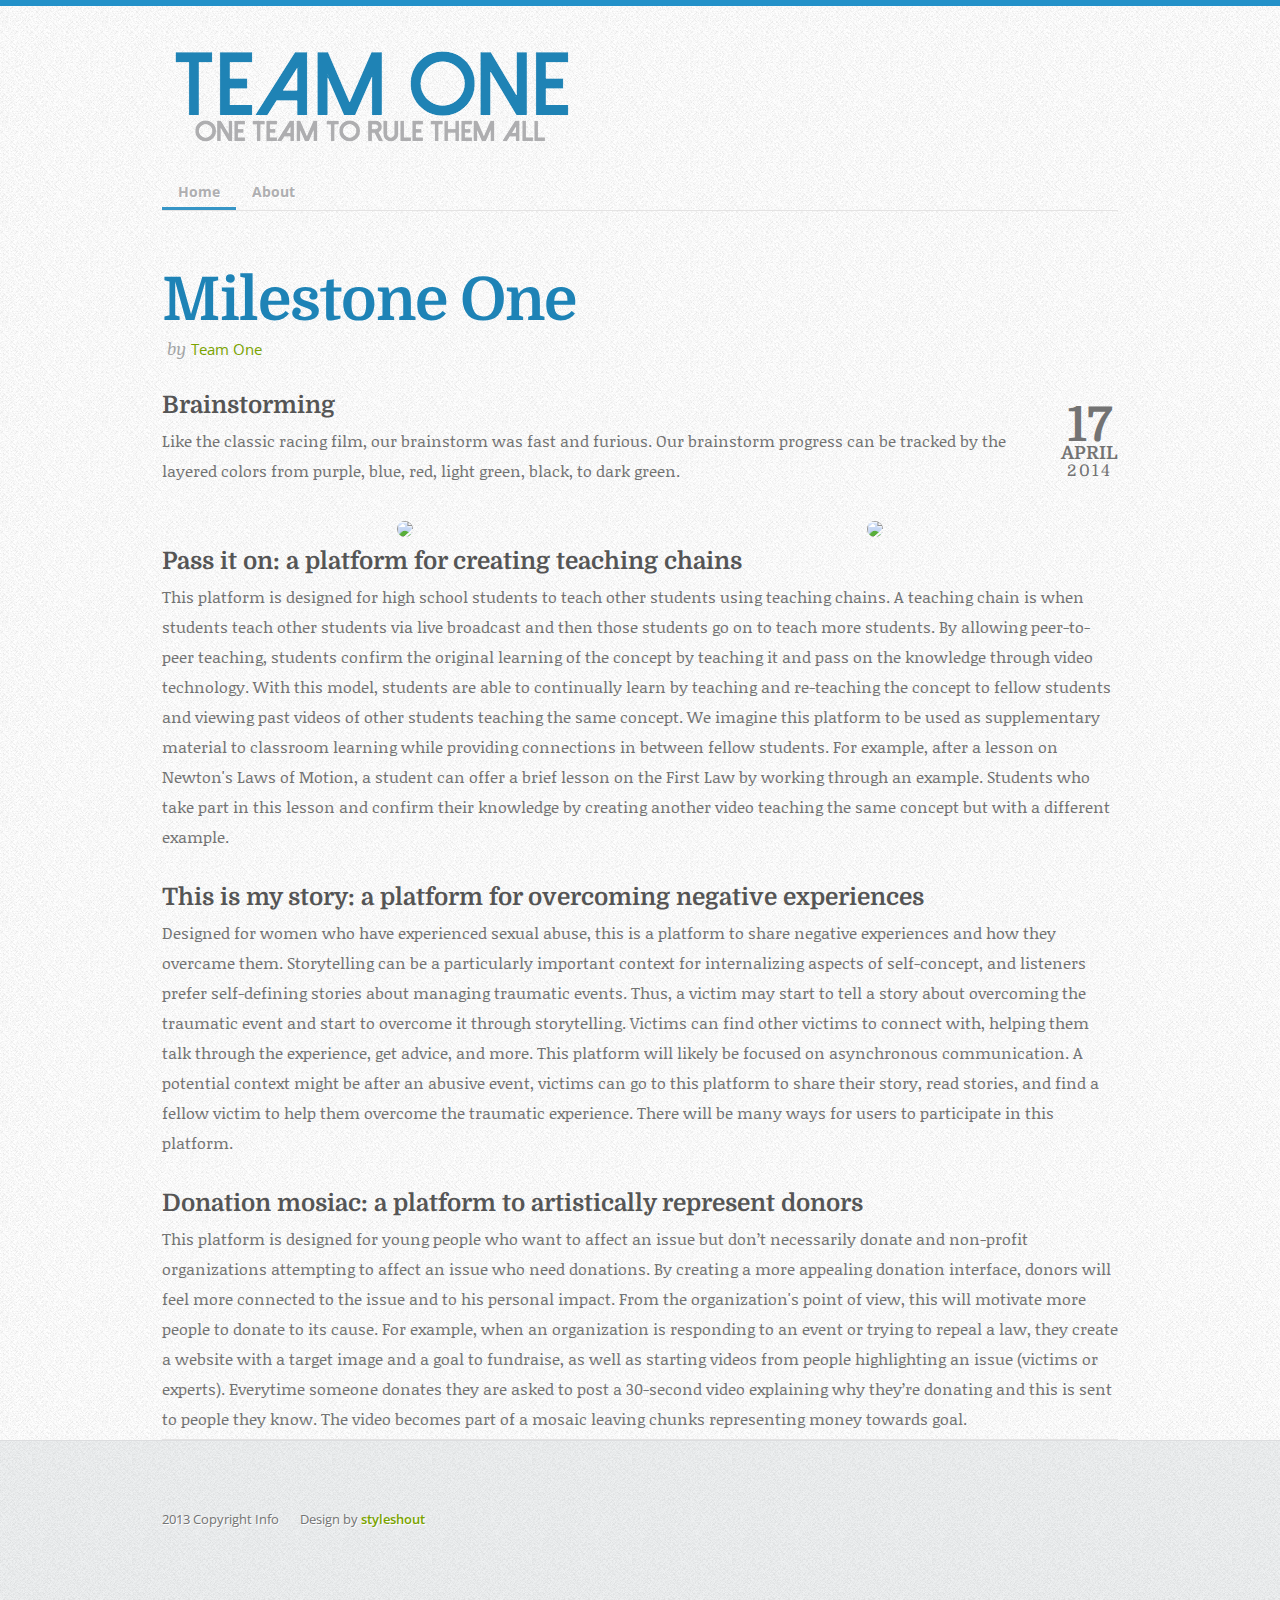
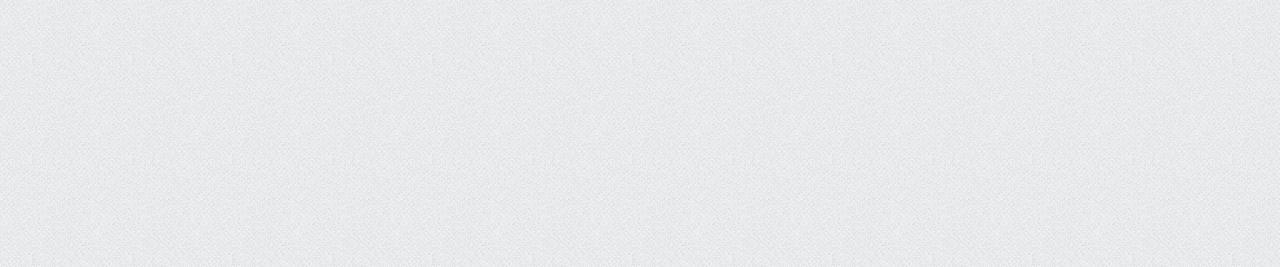
==== index.htm @ e81506ed "initial commit" ====
<!DOCTYPE html>
<!--[if lt IE 8 ]><html class="ie ie7" lang="en"> <![endif]-->
<!--[if IE 8 ]><html class="ie ie8" lang="en"> <![endif]-->
<!--[if (gte IE 8)|!(IE)]><!--><html lang="en"> <!--<![endif]-->
<head>
   <!--- Basic Page Needs
   ================================================== -->
	<meta charset="utf-8">
	<title>Team One</title>
	<meta name="description" content="A website dedicated to our CS247 final project.">
	<meta name="author" content="Marie, Sierra, Natasha">
	<!-- CSS
   ================================================== -->
	<link rel="stylesheet" href="css/base.css">
	<link rel="stylesheet" href="css/layout.css">
   <link rel="stylesheet" href="css/application.css">
	<!--[if lt IE 9]>
		<script src="http://html5shim.googlecode.com/svn/trunk/html5.js"></script>
	<![endif]-->
   <script type="text/javascript">
      function showImage(imgName) {
         document.getElementById('largeImg').src = imgName;
         showLargeImagePanel();
         unselectAll();
      }
      function showLargeImagePanel() {
         document.getElementById('largeImgPanel').style.visibility = 'visible';
      }
      function unselectAll() {
         if(document.selection) document.selection.empty();
         if(window.getSelection) window.getSelection().removeAllRanges();
      }
      function hideMe(obj) {
         obj.style.visibility = 'hidden';
      }
   </script>
</head>
<body>
   <div id="content-wrap">
      <!-- Header
      ================================================== -->
      <header class="container">
         <hgroup>
            <h1><a href="index.htm"></a></h1>
            <h3>CS247: Everyday Rich Social Communication</h3>
         </hgroup>
         <nav id="nav-wrap" class="cf">
            <ul id="menu">
	            <li class="current"><a href="index.htm">Home</a></li>
	            <li><a href="about.htm">About</a></li>
            </ul> <!-- end #menu -->
         </nav>
      </header>
      <!-- latest article
      ================================================== -->
      <article id="latest-article" class="container">
         <h2><a href="#">Milestone One</a></h2>
         <p class="post-info">by <span><a href="about.htm">Team One</a></span></p>
         <div class="dcontent cf">
            <div class="post-meta">
               <p class="dateinfo">17
                  <span class="dmonth">April</span>
                  <span class="dyear">2014</span>
               </p>
            </div>
            <h3>Brainstorming</h3>
            Like the classic racing film, our brainstorm was fast and furious. Our brainstorm progress can be tracked by the <br/> layered colors from purple, blue, red, light green, black, to dark green.</br>
            <div class="header row">
              <br/>
               <div class="half columns">
                  <img class="photo" src="images/brainstorm_1.jpg" style="cursor:pointer" onclick="showImage('images/brainstorm_1.jpg');"/>   
               </div>
               <div class="half columns">
                  <img class="photo" src="images/brainstorm_2.jpg" style="cursor:pointer" onclick="showImage('images/brainstorm_2.jpg');"/>
               </div>
               <div id="largeImgPanel" onclick="hideMe(this);">
                  <img id="largeImg" style="height: 100%; margin: 0; padding: 0;" />
               </div>
            </div>
            <h3>Pass it on: a platform for creating teaching chains</h3>
            This platform is designed for high school students to teach other students using teaching chains. A teaching chain is when students teach other students via live broadcast and then those students go on to teach more students. By allowing peer-to-peer teaching, students confirm the original learning of the concept by teaching it and pass on the knowledge through video technology. With this model, students are able to continually learn by teaching and re-teaching the concept to fellow students and viewing past videos of other students teaching the same concept. We imagine this platform to be used as supplementary material to classroom learning while providing connections in between fellow students. For example, after a lesson on Newton's Laws of Motion, a student can offer a brief lesson on the First Law by working through an example. Students who take part in this lesson and confirm their knowledge by creating another video teaching the same concept but with a different example. 
            </div> 
            </br>
            <h3>This is my story: a platform for overcoming negative experiences</h3>
            Designed for women who have experienced sexual abuse, this is a platform to share negative experiences and how they overcame them. Storytelling can be a particularly important context for internalizing aspects of self-concept, and listeners prefer self-defining stories about managing traumatic events. Thus, a victim may start to tell a story about overcoming the traumatic event and start to overcome it through storytelling. Victims can find other victims to connect with, helping them talk through the experience, get advice, and more. This platform will likely be focused on asynchronous communication. A potential context might be after an abusive event, victims can go to this platform to share their story, read stories, and find a fellow victim to help them overcome the traumatic experience. There will be many ways for users to participate in this platform.
         </br></br>
            <h3>Donation mosiac: a platform to artistically represent donors</h3>
            This platform is designed for young people who want to affect an issue but don’t necessarily donate  and non-profit organizations attempting to affect an issue who need donations. By creating a more appealing donation interface, donors will feel more connected to the issue and to his personal impact. From the organization's point of view, this will motivate more people to donate to its cause. For example, when an organization is responding to an event or trying to repeal a law, they create a website with a target image and a goal to fundraise, as well as starting videos from people highlighting an issue (victims or experts). Everytime someone donates they are asked to post a 30-second video explaining why they’re donating and this is sent to people they know. The video becomes part of a mosaic leaving chunks representing money towards goal. 
         </div>
      </article>
   <!-- footer
   ================================================== -->
   <footer class="container">
      <!-- footer-bottom
      ================================================== -->
         <p>
         2013 Copyright Info &nbsp; &nbsp; &nbsp;
         Design by <a href="http://www.styleshout.com/">styleshout</a>
         </p>
         <!-- Back To Top Button -->
         <div id="go-top"><a href="#" title="Back to Top">Go To Top</a></div>
   </footer>
   <!-- Java Script
   ================================================== -->
   <script src="//ajax.googleapis.com/ajax/libs/jquery/1.10.2/jquery.min.js"></script>
   <script>window.jQuery || document.write('<script src="js/jquery-1.10.2.min.js"><\/script>')</script>
   <script src="js/custom.js"></script>
</body>
</html>
---- css/base.css ----
/*
=====================================================================
*   Freshpick v2.0 Base Stylesheet
*   url: styleshout.com
*   07-09-2013
=====================================================================

TOC:
a. Webfonts
b. Reset
c. Default Styles
   1. Basic
   2. Typography
   3. Links
   4. Images
   5. Buttons
   6. Forms
d. Grid
e. Others
   1. Clearing
   2. Misc

=====================================================================  */

/* ------------------------------------------------------------------ */
/* a. Webfonts
/* ------------------------------------------------------------------ */

@import url(http://fonts.googleapis.com/css?family=Noticia+Text:400,400italic,700,700italic);
@import url(http://fonts.googleapis.com/css?family=Domine:400,700);
@import url(http://fonts.googleapis.com/css?family=Open+Sans:400,600,700);

/* ------------------------------------------------------------------ */
/* b. Reset
      Adapted from:
      Normalize.css - https://github.com/necolas/normalize.css/
      HTML5 Doctor Reset - html5doctor.com/html-5-reset-stylesheet/
/* ------------------------------------------------------------------ */

html, body, div, span, object, iframe,
h1, h2, h3, h4, h5, h6, p, blockquote, pre,
abbr, address, cite, code,
del, dfn, em, img, ins, kbd, q, samp,
small, strong, sub, sup, var,
b, i,
dl, dt, dd, ol, ul, li,
fieldset, form, label, legend,
table, caption, tbody, tfoot, thead, tr, th, td,
article, aside, canvas, details, figcaption, figure,
footer, header, hgroup, menu, nav, section, summary,
time, mark, audio, video {
   margin: 0;
   padding: 0;
   border: 0;
   outline: 0;
   font-size: 100%;
   vertical-align: baseline;
   background: transparent;
}

article,aside,details,figcaption,figure,
footer,header,hgroup,menu,nav,section {
   display: block;
}

audio,
canvas,
video {
   display: inline-block;
}

audio:not([controls]) {
   display: none;
   height: 0;
}

[hidden] { display: none; }

code, kbd, pre, samp {
   font-family: monospace, serif;
   font-size: 1em;
}

pre {
   white-space: pre;
   white-space: pre-wrap;
   word-wrap: break-word;
}

blockquote, q { quotes: &#8220 &#8220; }

blockquote:before, blockquote:after,
q:before, q:after {
   content: '';
   content: none;
}

ins {
   background-color: #ff9;
   color: #000;
   text-decoration: none;
}

mark {
   background-color: #DBFF94;
   color: #555;
}

del { text-decoration: line-through; }

abbr[title], dfn[title] {
   border-bottom: 1px dotted;
   cursor: help;
}

table {
   border-collapse: collapse;
   border-spacing: 0;
}


/* ------------------------------------------------------------------ */
/* c. Default Styles
      Adapted from:
      Skeleton CSS Framework - http://www.getskeleton.com/
      Typeplate Typographic Starter Kit - http://typeplate.com/
/* ------------------------------------------------------------------ */

/*  1. Basic  ------------------------------------------------------- */

*,
*:before,
*:after {
   -moz-box-sizing: border-box;
   -webkit-box-sizing: border-box;
   box-sizing: border-box;
}

body {
   background: #fff url(../images/bg.png);
	font: normal 16px/30px "Noticia text", Serif;
	color: #737373;
   -webkit-font-smoothing: antialiased; /* Fix for webkit rendering */
	-webkit-text-size-adjust: 100%;
}

/*  2. Typography
       Vertical rhythm with leading derived from 6
--------------------------------------------------------------------- */

h1, h2, h3, h4, h5, h6 {
   color: #555;
	font-family: Domine, Serif;
	font-weight: bold; }
h1 a, h2 a, h3 a, h4 a, h5 a, h6 a { font-weight: inherit; }
h1 { font-size: 48px; line-height: 54px; margin-bottom: 12px;}
h2 { font-size: 30px; line-height: 42px; margin-bottom: 6px; }
h3 { font-size: 24px; line-height: 30px; margin-bottom: 6px; }
h4 { font-size: 21px; line-height: 30px; margin-bottom: 6px; }
h5 { font-size: 18px; line-height: 30px; }
h6 { font-size: 14px; line-height: 30px; }
.subheader { }

p { margin: 0 0 24px 0; }
p img { margin: 0; }
p.lead { font-size: 20px; line-height: 36px; }

em { font-style: italic; }
strong { font-weight: bold; }
small { font-size: 11px; line-height: inherit; }

/*	Blockquotes */
blockquote {
   margin: 30px 0px;
   padding-left: 40px;
   position: relative;
}
blockquote:before {
   content: "\201C";
   opacity: 0.25;
   font-size: 80px;
   line-height: 0px;
   margin: 0;
   font-family: Arial, Sans-Serif;

   position: absolute;
   top:  30px;
	left: 0;
}
blockquote p {
   font-family: Georgia, Serif;
   font-style: italic;
   color: #777;
   padding: 0;
   font-size: 18px;
   line-height: 30px;
}
blockquote cite {
   display: block;
   font-size: 12px;
   color: #555;
   font-style: normal;
   line-height: 18px;
}
blockquote cite:before { content: "\2014 \0020"; }
blockquote cite a,
blockquote cite a:visited,
blockquote cite a:visited { color: #555; border: none }

/* ---------------------------------------------------------------------
/*  Pull Quotes Markup
/*
    <aside class="pull-quote">
		<blockquote>
			<p></p>
		</blockquote>
	 </aside>
/*
/* --------------------------------------------------------------------- */
.pull-quote {
   position: relative;
	padding: 18px 30px 18px 0px;
}
.pull-quote:before,
.pull-quote:after {
	height: 1em;
	opacity: 0.25;
	position: absolute;
	font-size: 80px;
   font-family: Arial, Sans-Serif;
}
.pull-quote:before {
	content: "\201C";
	top:  33px;
	left: 0;
}
.pull-quote:after {
	content: '\201D';
	bottom: -33px;
	right: 0;
}
.pull-quote blockquote {
   margin: 0;
}
.pull-quote blockquote:before {
   content: none;
}

/* Abbreviations */
abbr {
	font-variant: small-caps;
	font-weight: 700;
	text-transform: lowercase;
	color: gray;
}
abbr:hover { cursor: help; }

/* drop cap */
.drop-cap:first-letter {
	float: left;
	margin: 0;
	padding: 9px 5px 0 0;
	font-size: 84px;
	font-family: Copperplate;
   line-height: 60px;
	text-indent: 0;
	background: transparent;
	color: inherit;
}

hr { border: solid #ddd; border-width: 1px 0 0; clear: both; margin: 11px 0 30px; height: 0; }


/*  3. Links  ------------------------------------------------------- */

a, a:visited {
text-decoration: none;
outline: 0;
color:#7AA300;

-webkit-transition:color .3s ease-in-out;
-moz-transition:color .3s ease-in-out;
-o-transition:color .3s ease-in-out;
transition:color .3s ease-in-out;
}

a:hover, a:focus { color:#2F8DBC; }
p a, p a:visited { line-height: inherit; }


/*  4. List  --------------------------------------------------------- */

ul, ol { margin-bottom: 24px; margin-top: 12px; }
ul { list-style: none outside; }
ol { list-style: decimal; }
ol, ul.square, ul.circle, ul.disc { margin-left: 30px; }
ul.square { list-style: square outside; }
ul.circle { list-style: circle outside; }
ul.disc { list-style: disc outside; }
ul ul, ul ol,
ol ol, ol ul { margin: 6px 0 6px 30px; }
ul ul li, ul ol li,
ol ol li, ol ul li { margin-bottom: 6px; }
li { line-height: 18px; margin-bottom: 12px; }
ul.large li { }
li p { }

/* ---------------------------------------------------------------------
/*  Stats Tab Markup

    <ul class="stats-tabs">
		<li><a href="#">[value]<b>[name]</b></a></li>
	 </ul>

    Extend this object into your markup.
/*
/* --------------------------------------------------------------------- */
.stats-tabs {
   padding: 0;
   margin: 24px 0;
}
.stats-tabs li {
	display: inline-block;
	margin: 0 10px 18px 0;
	padding: 0 10px 0 0;
	border-right: 1px solid #ccc;
}
.stats-tabs li:last-child {
	margin: 0;
	padding: 0;
	border: none;
}
.stats-tabs li a {
	display: inline-block;
	font-size: 24px;
	font-weight: bold;
   border: none;
   color: #444;
}
.stats-tabs li a:hover {
   color:#2F8DBC;
}

.stats-tabs li a b {
	display: block;
	margin: 6px 0 0 0;
	font-size: 13px;
	font-weight: normal;
   color: #737373;
}

/* definition list */
dl { margin: 12px 0; }
dt { margin: 0; color: #1e83b6; }
dd { margin: 0 0 0 20px; }

/* Lining Definition Style Markup */
.lining dt,
.lining dd {
	display: inline;
	margin: 0;
}
.lining dt + dt:before,
.lining dd + dt:before {
	content: "\A";
	white-space: pre;
}
.lining dd + dd:before {
	content: ", ";
}
.lining dd:before {
	content: ": ";
	margin-left: -0.2em;
}

/* Dictionary Definition Style Markup */
.dictionary-style dt {
	display: inline;
	counter-reset: definitions;
}
.dictionary-style dt + dt:before {
	content: ", ";
	margin-left: -0.2em;
}
.dictionary-style dd {
	display: block;
	counter-increment: definitions;
}
.dictionary-style dd:before {
	content: counter(definitions, decimal) ". ";
}

/*  5. Images  --------------------------------------------------------- */

img.scale-with-grid {
   max-width: 100%;
   height: auto;
}

img.pull-right { margin: 12px 0px 0px 18px; }
img.pull-left { margin: 12px 18px 0px 0px; }

/*  6. Buttons  --------------------------------------------------------- */

.button,
.button:visited,
button,
input[type="submit"],
input[type="reset"],
input[type="button"] {
   height: 42px;
   background: #3695c6;
   border: 1px solid #1C89C4;
	display: inline-block;

	font-family: "Open-sans", Sans-serif;
   font-size: 14px;
	font-weight: bold;
	text-decoration: none;
   letter-spacing: 0;
   color: #fff;
   line-height: 42px;

	cursor: pointer;
   padding-left: 15px;
   padding-right: 15px;
	margin-bottom: 18px;

    -webkit-transition: all .2s ease-in-out;
	-moz-transition: all .2s ease-in-out;
	-o-transition: all .2s ease-in-out;
	-ms-transition: all .2s ease-in-out;
	transition: all .2s ease-in-out;

   text-shadow: 0 -1px 0 rgba(0,0,0,0.3);

   box-shadow: 0px 1px 2px rgba(0,0,0,0.3), 0 1px 0 rgba(255, 255, 255, 0.3) inset;
}

.button:hover,
button:hover,
input[type="submit"]:hover,
input[type="reset"]:hover,
input[type="button"]:hover {
   background: #7AA300;
   color: #fff;
   border: 1px solid #739900;
}

.button:active,
button:active,
input[type="submit"]:active,
input[type="reset"]:active,
input[type="button"]:active {
   background: #7AA300;
   color: #fff;
   border: 1px solid #739900;
}

.button.full-width,
button.full-width,
input[type="submit"].full-width,
input[type="reset"].full-width,
input[type="button"].full-width {
	width: 100%;
	padding-left: 0 !important;
	padding-right: 0 !important;
	text-align: center;
}

/* Fix for odd Mozilla border & padding issues */
button::-moz-focus-inner,
input::-moz-focus-inner {
    border: 0;
    padding: 0;
}


/*  7. Forms  --------------------------------------------------------- */

form { margin-bottom: 24px; }
fieldset { margin-bottom: 24px; }

input[type="text"],
input[type="password"],
input[type="email"],
textarea,
select {
  	display: block;
   padding: 9px 10px;
   margin: 0 0 18px 0;
  	outline: none;

  	font: 13px Sans-serif;
   line-height: 18px;
  	color: #777;

	background: #eaebec;
   border-width: 1px;
	border-style: solid;
   border-color: #DDDFDF;
   vertical-align: middle;
   min-width: 250px;
	max-width: 95%;
}

/* select { padding: 0 } */

input[type="text"]:focus,
input[type="password"]:focus,
input[type="email"]:focus,
textarea:focus {
   border-width: 1px;
	border-style: solid;
   border-color: #cecece;
 	color: #444;

	box-shadow:  0 0 3px #9c6;
}

textarea { min-height: 60px; }

label,
legend {
	display: block;
   margin-bottom: 6px;
	font-weight: bold;
   font-size: 15px;
   line-height: 24px;
   min-height: 30px;
}

select { width: 220px; }

input[type="checkbox"],
input[type="radio"] {
   font-size: 15px;
   color: #737373;
}

input[type="checkbox"] { display: inline; }

label span,
legend span {
	font-weight: normal;
	font-size: 14px;
	color: #444;
}

/* ------------------------------------------------------------------ */
/* d. Grid
   956px grid | col width = 54px | gutter width = 28px
/* ------------------------------------------------------------------ */

.container {
   width: 956px;
   margin: 0 auto;
   padding: 0;
}

/* container clearing */
.container:before,
.container:after {
   content: " ";
   display: table;
}
.container:after {
   clear: both;
}
/* For IE 6/7 (trigger hasLayout) */
.container {
   *zoom: 1;
}

.grid1, .grid2, .grid3, .grid4, .grid5, .grid6, .grid7, .grid8, .grid9, .grid10, .grid11, .grid12 {
   margin-left: 28px;
   float: left;
}
.grid1  { width: 54px; }
.grid2  { width: 136px; }
.grid3  { width: 218px; }
.grid4  { width: 300px; }
.grid5  { width: 382px; }
.grid6  { width: 464px; }
.grid7  { width: 546px; }
.grid8  { width: 628px; }
.grid9  { width: 710px; }
.grid10 { width: 792px; }
.grid11 { width: 874px; }
.grid12 { width: 956px; }

.first { margin-left: 0; clear: left; }


/* ------------------------------------------------------------------ */
/* e. Others
/* ------------------------------------------------------------------ */

/*  1. Clearing
    (http://nicolasgallagher.com/micro-clearfix-hack/
--------------------------------------------------------------------- */

.cf:before,
.cf:after {
    content: " ";
    display: table;
}
.cf:after {
    clear: both;
}

/* For IE 6/7 (trigger hasLayout) */
.cf { *zoom: 1; }

/*  2. Misc -------------------------------------------------------- */

.remove-bottom { margin-bottom: 0 !important; }
.half-bottom { margin-bottom: 12px !important; }
.add-bottom { margin-bottom: 24px !important; }
.no-border { border: none; }

.align-center { text-align: center; }
.align-left   { text-align: left; }
.align-right  { text-align: right; }
.pull-left    { float: left; }
.pull-right   { float: right; }
---- css/layout.css ----
/*
=====================================================================
*   Freshpick v2.0 Layout Stylesheet
*   url: styleshout.com
*   07-09-2013
=====================================================================

   TOC:
   a. Structure
   b. Common Typography Styles
   c. Header Styles
   d. Latest Article
   e. More Articles
   f. Search Section
   g. Single Blog Post
   h. Archives
   i. Sidebar Styles
   j. Footer Styles

===================================================================== */


/* ------------------------------------------------------------------ */
/* a. Structure
/* ------------------------------------------------------------------ */

#content-wrap {
   background: #fff url(../images/content-bg.png);
   border-top: 6px solid #2391c9;
   border-bottom: 1px solid #dcdddf;
   margin: 0;
   padding: 0;
   width: 100%;
}
header {
   position: relative;
   height: 204px;
}
#title-section {
   margin-bottom: 24px;
   padding-bottom: 5px;
   border-bottom: 1px dotted #D5D5D7;
}
#content {
   margin-top: 54px !important;

   /* 23px padding bottom + 1px bottom border = 24px */
   padding-bottom: 23px;
   border-bottom: 1px solid #e4e3e3;
}
#main { }
#sidebar { color: #8b8b8b; }
footer {
   position: relative;
   min-height: 300px;
   margin-top: 66px !important;
   margin-bottom: 60px !important;
}

/* ------------------------------------------------------------------ */
/* b. Common Typography Styles
/* ------------------------------------------------------------------ */

.huge,
#latest-article h2, #latest-article h2 a,
#title-section h2, #title-section h2 a {
   font-family: Domine, Serif;
   font-size: 60px;
   line-height: 72px;
   font-weight: bold;
   color: #1e83b6;
   letter-spacing: -1px;
   margin-bottom: 0px;
}
#title-section p, #latest-article p {
   font-size: 19px;
   margin-right: 82px;
}

/* post-info */
.post-info {
   font-family: "Noticia Text", Serif;
   font-size: 17px !important;
   line-height: 24px !important;
   min-height: 30px;
   font-weight: normal;
   font-style: italic;
   color: #a2a4a5;
   margin-left: 5px;
   vertical-align: center;
}
.post-info span {
   border: none;
   font-family: "Open Sans", Sans-Serif;
   font-size: 15px;
   font-style: normal;
   font-weight: normal;
   line-height: inherit;
}

/* comments */
.comments {
   width: 46px;
   height: 48px;
   margin-top: 18px;
   background: url(../images/bubble.png) no-repeat;
   text-align: center;
}
.comments a {
   font-family: Domine, Serif;
   display: inline-block;
   font-size: 18px;
   font-weight: normal;
   line-height: 48px;
   border: none;
   color: #fff;
}
footer {
   font-family: "Open Sans", Sans-Serif;
   font-size: 13px;
   line-height: 24px;

   text-shadow: 1px 1px 0 rgba(255, 255, 255, 1);
}


/* ------------------------------------------------------------------ */
/* c. Header Styles
/* ------------------------------------------------------------------ */


/* Logo ------------------------------------------------------------- */

header hgroup {
   position: absolute;
   background: url(../images/logoBig.png) no-repeat;
   height: 125px;
   width: 400px;
   display: block;
   top: 15px;
   left: 10px;
}
header hgroup h1,
header hgroup h1 a {
   display: block;
   height: 48px;
   width: 215px;
   border: none;
   margin: 0;
   padding: 0;

   font: 0/0 a;
   text-shadow: none;
   color: transparent;
}
header hgroup h3  {
   height: 0;

   font: 0/0 a;
   text-shadow: none;
   color: transparent;
}

/* Primary Navigation ----------------------------------------------- */

header #nav-wrap {
   position: absolute;
   left: 0;
   top: 168px;
   width: 100%;
   border-bottom: 1px solid #e4e3e3;
}
#menu {
   height: 36px;
   width: auto;
   margin: 0;
   padding: 0;
   text-align: left;
}
#menu li {
	position: relative;
	list-style: none;
   height: 36px;
   margin: 0;
   float: left;
}
#menu > li.current {
   border-bottom: 3px solid #3695c6;
}

/* Links */
#menu li a {
   display: block;
   border: none;
   padding: 0 16px;
   margin: 0;
   line-height: 36px;
	text-decoration: none;
	font-family: "Open Sans", Sans-Serif;
	font-weight: bold;
	font-size: 14px;
   color: #AFAFB1;

   text-shadow: 1px 1px 0 rgba(255, 255, 255, 1);

	-webkit-transition: color .2s ease-in-out;
	-moz-transition: color .2s ease-in-out;
	-o-transition: color .2s ease-in-out;
	-ms-transition: color .2s ease-in-out;
	transition: color .2s ease-in-out;
}

#menu li:hover > a { color: #95B200; }

/* Sub Menu */
#menu ul {
   position: absolute;
   top: 36px;
   left: 0;
   margin: 0;
   padding-bottom: 12px;
	background: #ddd  url(../images/bg.png);
   min-width: 100%;

	-webkit-border-radius: 0 0 3px 3px;
	-moz-border-radius: 0 0 3px 3px;
	border-radius: 0 0 3px 3px;

   opacity: 0;  /* for transition effects */

	-webkit-transition: opacity .25s ease .1s;
	-moz-transition: opacity .25s ease .1s;
	-o-transition: opacity .25s ease .1s;
	-ms-transition: opacity .25s ease .1s;
	transition: opacity .25s ease .1s;
}
#menu ul li {
   float: none;
   padding: 0;
   display: block;

   /* for transition effects */
   height: 0;
	overflow: hidden;

  	-webkit-transition: height .25s ease .1s;
	-moz-transition: height .25s ease .1s;
	-o-transition: height .25s ease .1s;
	-ms-transition: height .25s ease .1s;
	transition: height .25s ease .1s;
}
#menu ul li span {
   display: none;
}

/*On Hover */
#menu li:hover > ul { opacity: 1; }
#menu li:hover > ul li {
	height: 36px;
	overflow: visible;
}
#menu li:hover > ul li:last-child  { border: none; }

/* for old IE browsers - workaround for a submenu border protruding problem   */
.ie #menu ul { padding-bottom: 0 }
.ie #menu li:hover > ul { padding-bottom: 12px }

/* Sub Menu Anchor links */
#menu ul li a {
	padding: 3px 15px;
	margin: 0;
   white-space: nowrap;
   font-size: 13px;
   font-weight: normal;
   color: #919191;
   text-shadow: none;
}

/* ------------------------------------------------------------------ */
/* d. Latest Article
/* ------------------------------------------------------------------ */

#latest-article {
   margin-top: 54px;

   /* 5px padding + 1px bottom border = 6px */
   padding-bottom: 5px;
   border-bottom: 1px solid #e4e3e3;
}
#latest-article .dcontent {
   position: relative;
   margin: 0;
   padding: 0;
}
#latest-article p { line-height: 42px; }
#latest-article .continue a.button {
   float: left;
   color: #fff;
}

/* Post Meta -------------------------------------------------------- */

#latest-article .post-meta {
   position: absolute;
   right: 0;
   top: 12px;
   font-family: Domine, Serif;
   font-weight: bold;
   margin: 0;
   padding: 0;
   text-align: center;
}
#latest-article .post-meta .dateinfo {
   font-size: 48px;
   line-height: 48px;
   margin: 0;
   padding: 0;
}
#latest-article .post-meta .dmonth {
   display: block;
   font-size: 18px;
   line-height: 18px;
   text-transform: uppercase;
   margin: -6px 0 0 0;
   padding: 0;
}
#latest-article .post-meta .dyear {
   display: block;
   font-size: 16px;
   line-height: 18px;
   font-weight: normal;
   letter-spacing: 2.5px;
   margin: 0;
   padding: 0;
}


/* ------------------------------------------------------------------ */
/* e. More Articles
/* ------------------------------------------------------------------ */

#more-articles {
   padding: 0;
   margin-top: 48px;

   /* 23px padding bottom + 1px bottom border = 24px */
   padding-bottom: 23px;
   border-bottom: 1px solid #e4e3e3;
}
#more-articles article {
   margin-bottom: 6px;
}
#more-articles .a-left {
   padding-left: 54px;
   text-align: right;
}
#more-articles .a-left h3,
#more-articles .a-left h3 a {
   font-family: Sans-Serif;
   font-weight: bold;
   font-size: 22px;
   line-height: 30px;
   color: #666666;
   margin-bottom: 6px;
}
#more-articles .a-left p {
   font-family: "Open Sans", Sans-Serif;
   font-weight: Normal;
   font-size: 14px;
   line-height: 18px;
   color: #8D8D96;
}
#more-articles .a-right {
    position: relative;
    padding-right: 82px;
}
#more-articles .a-right .comments {
    position: absolute;
    bottom: 36px;
    right: 0;
}

/* ------------------------------------------------------------------ */
/* f. Search Section
/* ------------------------------------------------------------------ */

#search-section {
   margin-top: 42px;
}
#search-section form {
   /* 1px content-wrap bottom border + 23x bottom margin = 24px */
   margin-bottom: 23px;
}
#search-section .a-left {
   padding-left: 54px;
   text-align: right;
}
#search-section .a-left label {
   font-family: Sans-Serif;
   font-weight: bold;
   font-size: 22px;
   line-height: 36px;
   color: #666666;
   margin-bottom: 6px;
}
#search-section .a-right {
   position: relative;
   padding-right: 82px;
}
#search-section .a-right input[type="text"]  {
   display: inline-block;
   height: 36px;
   width: 380px;
}
#search-section .a-right button {
   display: inline-block;
   height: 36px;
   width: 70px;
   padding: 0;
   margin-left: 6px;
   line-height: 36px;
   vertical-align: top;
}

/* ------------------------------------------------------------------ */
/* g. Single Blog Post
/* ------------------------------------------------------------------ */

#main .post-thumb {
  margin-bottom: 18px;
  height: 228px;
}

/* tags */
#main .tags {
   font-family: "Open Sans", Sans-Serif;
   font-size: 15px;
   font-style: normal;
   font-weight: bold;
   margin-top: 6px;
}
#main .tags span {
   font-family: "Noticia Text", Serif;
   font-size: 15px;
   font-style: italic;
   font-weight: normal;
}

/* post meta */
#main .postmeta {
   background-color: #E7ECEE;

   font-family: "Open Sans", Sans-Serif;
   font-size: 13px;
   font-style: normal;
   color: #a3a3a3;

   margin-bottom: 12px;
   padding: 5px 10px 5px 0px;
   border: 1px solid #d9dee3;
}
#main .postmeta span {
   border-right: 1px solid #D0D6DC;
   padding-left: 10px;
   padding-right: 10px;
}

/* Comments section */

#main #comments {
   margin: 24px 0 12px 0;
}
#main #comments h3 {
   font-family: Domine, Serif;
   font-size: 24px;
   font-weight: bold;
   line-height: 30px;
   color: #7d7d7d;
}

/* Comments List */
ol.commentlist {
	margin: 18px 0 36px 0;
	padding: 5px 0 0 0;
	background-color: #f4f5f6;
	border-style: solid;
	border-color: #dee1e5;
	border-width: 1px 1px  0px 1px;
}
.commentlist > li {
   position: relative;
	list-style: none;
	margin: 0;
	padding: 24px 0 23px 0;
	border-bottom: 1px solid #dee1e5;
}
.commentlist li .comment-info {
	width: 100%;
	margin: 0;
   padding: 0;
	overflow: hidden;
}
.commentlist li .comment-info img {
	margin: 6px 15px 12px 30px;
   float: left;
}
.commentlist li .comment-info cite {
	display: block;
	font-style: normal;
   margin-top: 12px;
   color: #D4D8DD;
}
.commentlist li .comment-info .author {
   font-family: "Noticia Text", Serif;
   font-size: 16px;
   font-weight: bold;
   line-height: 24px;
}
.commentlist li .comment-info a.reply {
   font-family: "Noticia Text", Serif;
   font-size: 12px;
   font-weight: normal;
}
.commentlist li .comment-info cite .comment-data {
   font-family: "Open Sans", Sans-Serif;
   font-size: 12px;
   font-weight: normal;
   line-height: 24px;
   color: #999999;
   display: block;
}
.commentlist li .comment-text {
	clear: both;
	margin: 0; padding: 6px 20px 6px 30px;
   line-height: 24px;
}
.commentlist li ul.children { margin:0; padding: 0; }
.commentlist li ul.children li {
	margin-left:  5% ;

   /* 29px + 1px = 30px */
   padding-top: 29px;
   border-top: 1px dotted #dee1e5;
}
.commentlist li.thread-alt {
	background: #f8f8fa;
}

/* respond ---------------------------------------------------- */

#main #respond h3 {
   font-family: Domine, Serif;
   font-size: 24px;
   font-weight: bold;
   line-height: 30px;
   color: #7d7d7d;
}
#respond form {
   background-color: #f4f5f6;
   border: 1px solid #dee1e5;

   margin: 24px 0 42px 0;
   /* 41 + 1px border = 42, divisible by 6) */
   padding: 41px 0 41px 54px;
}
#respond form p {
   color: #2a98cc;
}
#respond form label {
   display: block;
   font-size: 15px;
   line-height: 24px;
   min-height: 30px;
   margin: 0 0 6px 0;
   color: #7d7d7d;
}
#respond form label span {
   color: #2a98cc;
}
#respond form input,
#respond form select {
   height: 42px;
}
#respond form textarea {
   margin-bottom: 0;
   margin-bottom: 30px;
   padding-top: 12px;
   height: 360px;
}
#name, #email, #message, #subject, #website {
   width: 92%;
}
#respond form input.button {
   margin-right: 3px;
   height: 36px;
   line-height: 36px;
}

/* ------------------------------------------------------------------ */
/* h. Archives
/* ------------------------------------------------------------------ */

.navigation .button {
   margin-right: 5px;
}

/* archive list */
.archive {
   margin: 12px 5px 30px 0;
   padding: 5px 0 0 0;
   font-size: 14px;
   border-top: 1px dotted #D5D5D7;
}
.archive li {
   border-bottom: 1px dotted #D5D5D7;
   padding: 5px 0 0 3px;
   margin: 0;
}
.archive li h4 a {
   font-family: "Noticia Text", Serif;
   font-size: 18px;
   font-weight: normal;
   line-height: 24px;
   color: #737373;
}
.archive li h4 a:hover {
   color: #333;
}
.archive li .post-info {
   margin-bottom: 6px;
   margin-left: 0;
}

/* ------------------------------------------------------------------ */
/* i. Sidebar Styles
/* ------------------------------------------------------------------ */

#sidebar.add-margin-top {
   margin-top: 36px;
}
#sidebar h3 {
   font-family: Sans-Serif;
   font-size: 16px;
   line-height: 24px;
   color: #7a7878;
   font-weight: 600;
}
#sidebar p {
   font-size: 15px;
   line-height: 24px;
   margin-top: 6px;
}

/* Link list */
#sidebar .link-list {
   margin: 12px 0 18px 0;
   padding: 0;
   font-size: 15px;
}
#sidebar .link-list li {
   line-height: 24px;
}
#sidebar .link-list li a {
   border: none;
   color: #8d8d8d;
}
#sidebar .link-list li a:hover {
   color: #555;
}

/* popular list */
#sidebar .popular-list {
   margin: 12px 0 18px 0;
   padding: 0;
   font-size: 15px;
}
#sidebar .popular-list a {
   border: none;
   color: #8d8d8d;
   line-height: 24px;
}
#sidebar .popular-list span {
   font-family: Sans-serif;
   font-size: 12px;
   text-transform: uppercase;
   display:block;
   color: #AAA;
   letter-spacing: 1px;
}
#sidebar .popular-list li a:hover {
   color: #555;
}

/* ------------------------------------------------------------------ */
/* j. Footer Styles
/* ------------------------------------------------------------------ */

footer a { font-weight: 600; }
footer .footer-logo {
   /* 40px + 4px + 10px = 54px */
   height: 40px;
   margin-top: 4px;
   margin-bottom: 10px;
}
footer .footer-logo a {
   width: 163px;
   height: 40px;
   border: none;
   margin-top: 0;
   padding: 0;
   position: relative;
   top: -6px;
}
footer h3 {
   font-family: Sans-Serif;
   font-size: 15px;
   font-weight: bold;
   letter-spacing: 2px;
   text-transform: uppercase;
   color: #797979;
   line-height: 24px;
}

.sunet_id {
   font-family: Sans-Serif;
   font-size: 12px;
   letter-spacing: 2px;
   text-transform: uppercase;
   color: #1E83B6;
}

/* social links */
footer .social-links {
   margin: 12px 0 18px 0;
   padding: 0;
}
footer .social-links li {
   list-style: none;
   display: inline;
   float: left;
}
footer .social-links li a {
   background-repeat: no-repeat;
	display: block;
	height: 24px;
	width: 24px;
   border: none;

   font: 0/0 a;
   text-shadow: none;
   color: transparent;
   margin: 0 15px 0 0;
   padding: 0;
}

.social-links .twitter a {background: url(../images/social/twitter.png);}
.social-links .facebook a {background: url(../images/social/facebook.png);}
.social-links .dribble  a {background: url(../images/social/dribble.png) }
.social-links .google a {background: url(../images/social/google.png);}
.social-links .instagram a {background: url(../images/social/instagram.png) }


/* Twitter Feed */
footer #twitter {
   margin: 6px 0 0 0;
   padding: 0;
}
footer #twitter li {
   margin: 6px 0px 12px 0;
   padding-left: 30px;
   font-size: 13px;
   line-height: 24px;
   background: url(../images/quote.png) no-repeat 1px 6px;
}
footer #twitter li span {
   display: block;
   margin-bottom: 6px;
}
footer #twitter li b a {
   font-size: 12px;
   font-weight: normal;
   line-height: 18px;
   color: #8a8a8a;
   border: none;
}

/* Link list */
footer .link-list {
   margin: 12px 0 18px 0;
   padding: 0;
}
footer .link-list li {
   padding-left: 22px;
   background: url(../images/arrow.png) no-repeat 3px 4px;
   line-height: 18px;
}
footer .link-list li a {
   font-size: 13px;
   font-weight: normal;
   border: none;
   color: #8d8d8d;
}
footer .link-list li a:hover {
   color: #555;
}

/* Photostream */
footer ul.photostream {
   list-style: none;
   margin: 18px 0 24px 0;
   padding: 0;
   overflow: hidden;
}
footer ul.photostream li {
   float: left;
   display: inline-block;
   height: 60px;
   weight: 60px;
   margin: 0 12px 12px 0;
   padding: 0;
}
footer ul.photostream li a {
   border: none;
}

/* Footer Bottom */
#footer-bottom {
   font-size: 13px;
   margin-top: 36px;

   /* 5px + 1 px = 6px */
   padding-top: 5px;
   border-top: 1px dotted #D5D5D7;
   color: #999;
}
#footer-bottom a {
   font-weight: normal;
}

/* Go To Top Button */
#go-top {
	position: fixed;
	bottom: 25px;
   right: 25px;
   display: none;
}
#go-top a {
	text-decoration: none;
	border: 0 none;
	display: block;
	width: 50px;
	height: 50px;
	background: url(../images/go-to-top.png) no-repeat 50% 50%;
	background-color: #ADADAD;

	-webkit-transition: all 0.2s ease-in-out;
   -moz-transition: all 0.2s ease-in-out;
   -o-transition: all 0.2s ease-in-out;
   -ms-transition: all 0.2s ease-in-out;
   transition: all 0.2s ease-in-out;

   font: 0/0 a;
   text-shadow: none;
   color: transparent;
}
#go-top a:hover { background-color: #1E83B6; }
---- css/application.css ----
*, *:before, *:after {
    -webkit-box-sizing: border-box;
    -moz-box-sizing: border-box;
    box-sizing: border-box
}

.header {
    text-align: center;
}

.header img.photo {
    -webkit-border-radius: 200px;
    -moz-border-radius: 200px;
    border-radius: 200px;
    width: 80%;
}

.row {
    width:940px;
    max-width:100%;
    min-width:768px;
    margin:0 
    auto
}
.columns {
    float:left;
    min-height:1px;
    padding:0 15px;
    position:relative
}

.row .standard {
    width:33.33333%
}

.row .half {
    width:50%
}

#largeImgPanel {
    text-align: center;
    visibility: hidden;
    position: fixed;
    z-index: 100;
    top: 0; left: 0; width: 100%; height: 100%;
    background-color: rgba(100,100,100, 0.5);
}
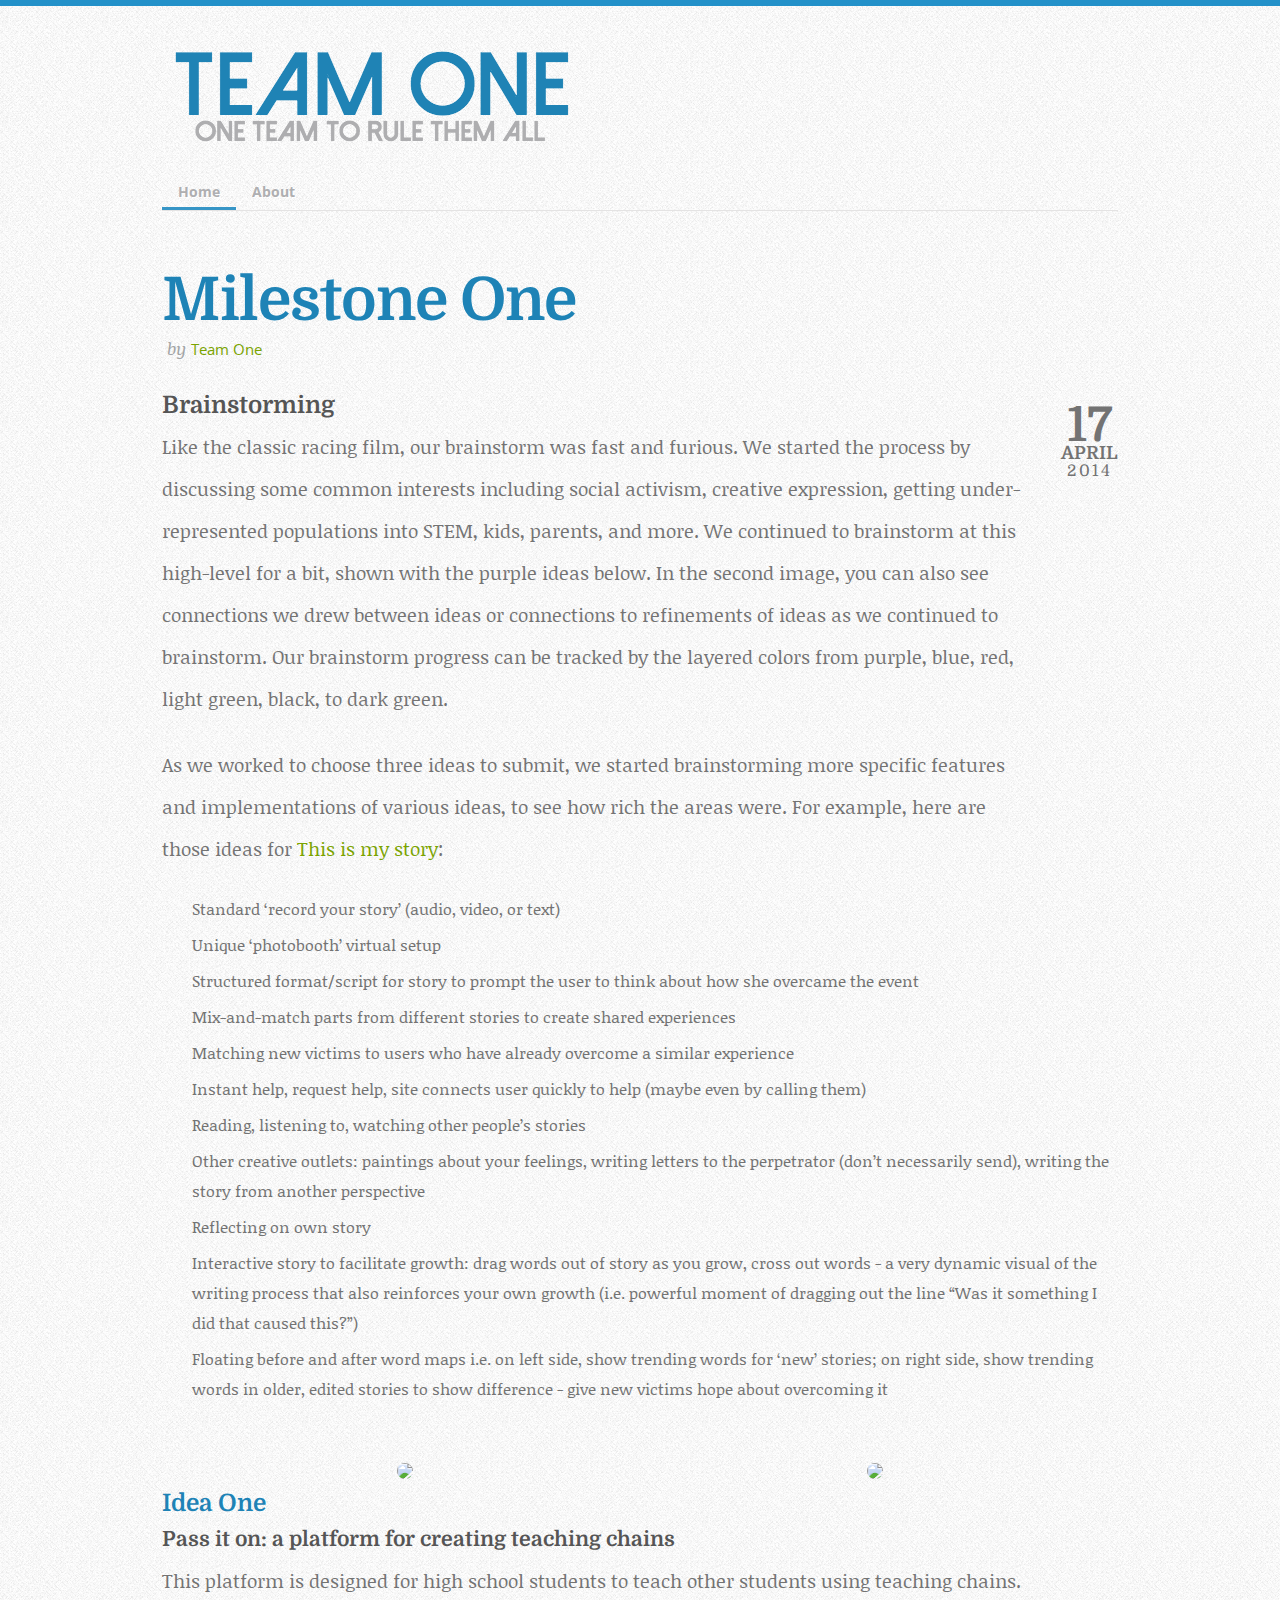
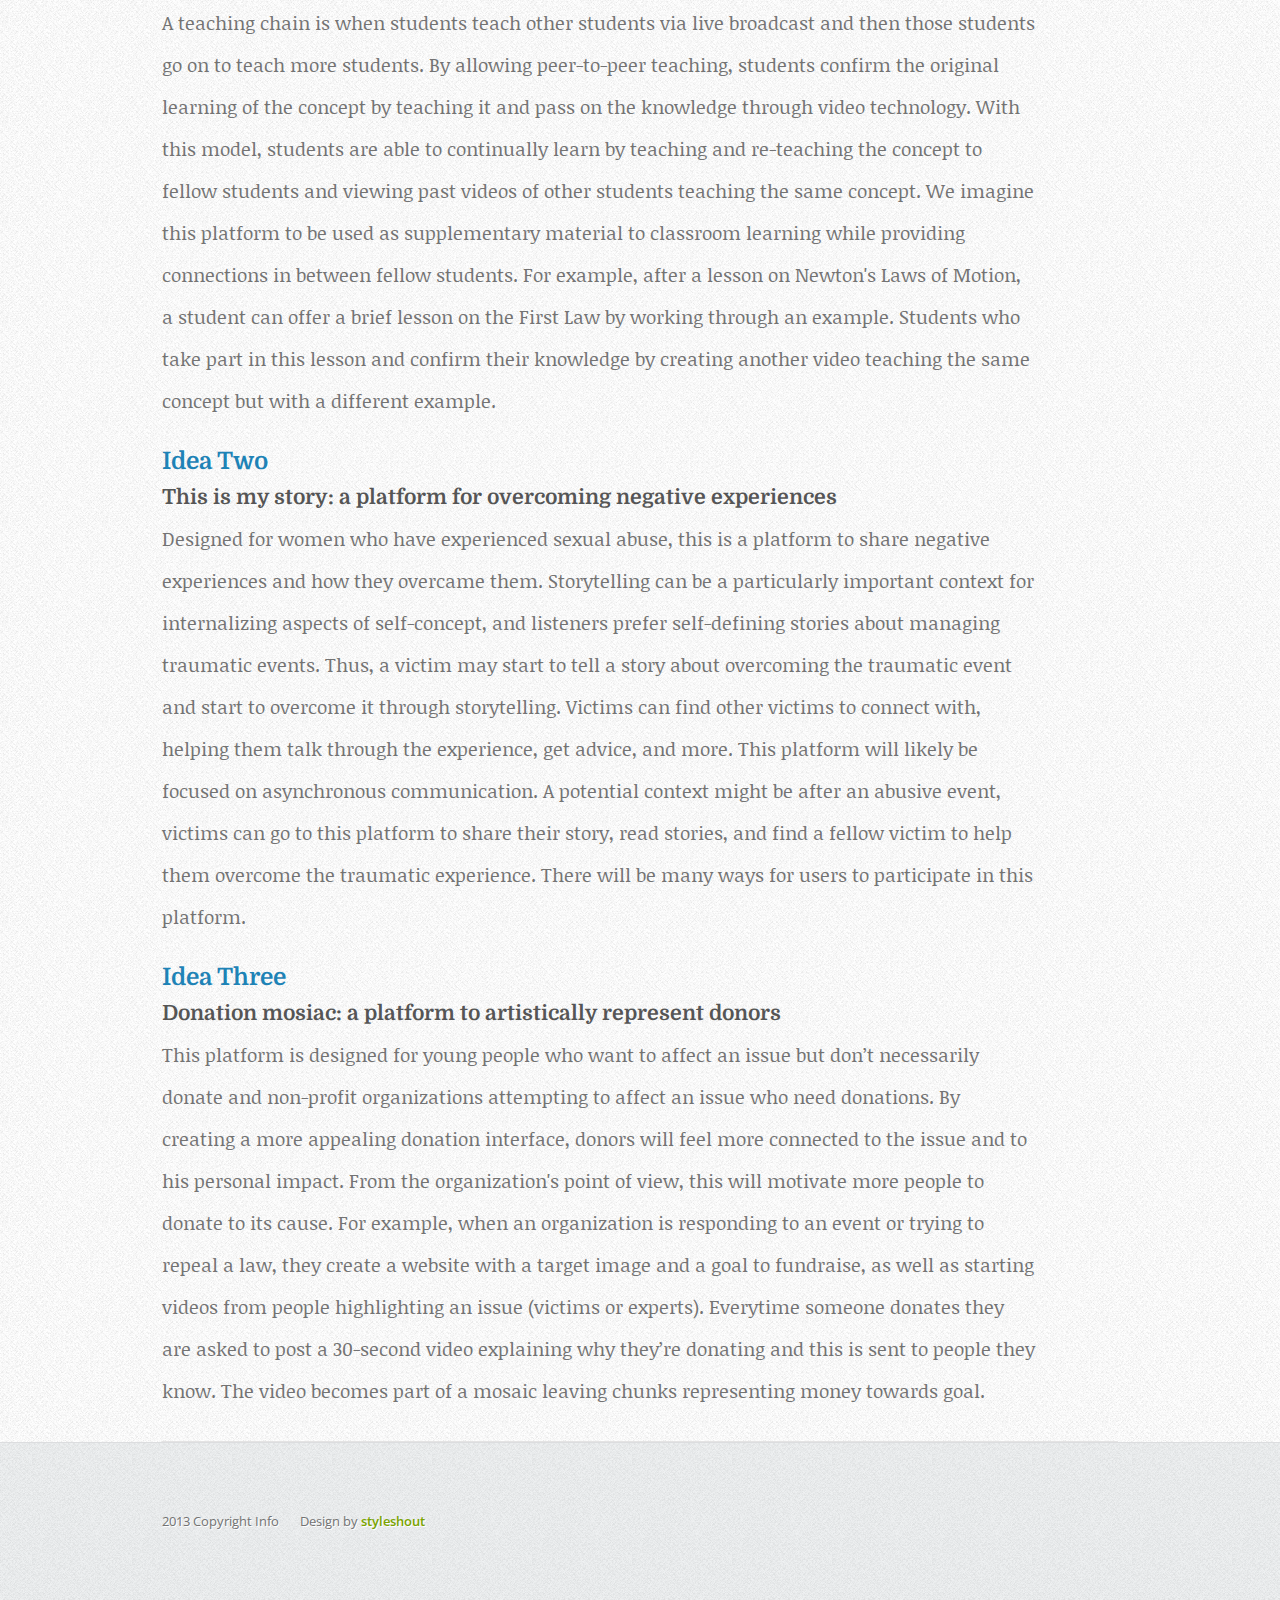
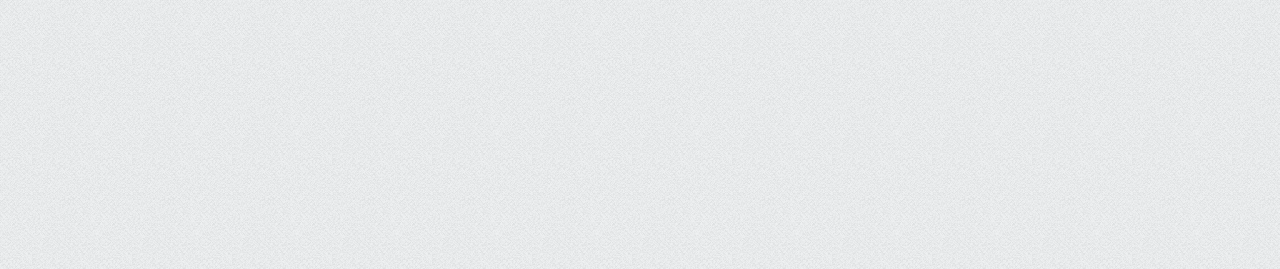
==== commit e9c86652: "fixed up brainstorm and ideas text" ====
--- a/index.htm
+++ b/index.htm
@@ -1,109 +1,136 @@
-<!DOCTYPE html>
-<!--[if lt IE 8 ]><html class="ie ie7" lang="en"> <![endif]-->
-<!--[if IE 8 ]><html class="ie ie8" lang="en"> <![endif]-->
-<!--[if (gte IE 8)|!(IE)]><!--><html lang="en"> <!--<![endif]-->
-<head>
-   <!--- Basic Page Needs
-   ================================================== -->
-	<meta charset="utf-8">
-	<title>Team One</title>
-	<meta name="description" content="A website dedicated to our CS247 final project.">
-	<meta name="author" content="Marie, Sierra, Natasha">
-	<!-- CSS
-   ================================================== -->
-	<link rel="stylesheet" href="css/base.css">
-	<link rel="stylesheet" href="css/layout.css">
-   <link rel="stylesheet" href="css/application.css">
-	<!--[if lt IE 9]>
-		<script src="http://html5shim.googlecode.com/svn/trunk/html5.js"></script>
-	<![endif]-->
-   <script type="text/javascript">
-      function showImage(imgName) {
-         document.getElementById('largeImg').src = imgName;
-         showLargeImagePanel();
-         unselectAll();
-      }
-      function showLargeImagePanel() {
-         document.getElementById('largeImgPanel').style.visibility = 'visible';
-      }
-      function unselectAll() {
-         if(document.selection) document.selection.empty();
-         if(window.getSelection) window.getSelection().removeAllRanges();
-      }
-      function hideMe(obj) {
-         obj.style.visibility = 'hidden';
-      }
-   </script>
-</head>
-<body>
-   <div id="content-wrap">
-      <!-- Header
-      ================================================== -->
-      <header class="container">
-         <hgroup>
-            <h1><a href="index.htm"></a></h1>
-            <h3>CS247: Everyday Rich Social Communication</h3>
-         </hgroup>
-         <nav id="nav-wrap" class="cf">
-            <ul id="menu">
-	            <li class="current"><a href="index.htm">Home</a></li>
-	            <li><a href="about.htm">About</a></li>
-            </ul> <!-- end #menu -->
-         </nav>
-      </header>
-      <!-- latest article
-      ================================================== -->
-      <article id="latest-article" class="container">
-         <h2><a href="#">Milestone One</a></h2>
-         <p class="post-info">by <span><a href="about.htm">Team One</a></span></p>
-         <div class="dcontent cf">
-            <div class="post-meta">
-               <p class="dateinfo">17
-                  <span class="dmonth">April</span>
-                  <span class="dyear">2014</span>
-               </p>
-            </div>
-            <h3>Brainstorming</h3>
-            Like the classic racing film, our brainstorm was fast and furious. Our brainstorm progress can be tracked by the <br/> layered colors from purple, blue, red, light green, black, to dark green.</br>
-            <div class="header row">
-              <br/>
-               <div class="half columns">
-                  <img class="photo" src="images/brainstorm_1.jpg" style="cursor:pointer" onclick="showImage('images/brainstorm_1.jpg');"/>   
-               </div>
-               <div class="half columns">
-                  <img class="photo" src="images/brainstorm_2.jpg" style="cursor:pointer" onclick="showImage('images/brainstorm_2.jpg');"/>
-               </div>
-               <div id="largeImgPanel" onclick="hideMe(this);">
-                  <img id="largeImg" style="height: 100%; margin: 0; padding: 0;" />
-               </div>
-            </div>
-            <h3>Pass it on: a platform for creating teaching chains</h3>
-            This platform is designed for high school students to teach other students using teaching chains. A teaching chain is when students teach other students via live broadcast and then those students go on to teach more students. By allowing peer-to-peer teaching, students confirm the original learning of the concept by teaching it and pass on the knowledge through video technology. With this model, students are able to continually learn by teaching and re-teaching the concept to fellow students and viewing past videos of other students teaching the same concept. We imagine this platform to be used as supplementary material to classroom learning while providing connections in between fellow students. For example, after a lesson on Newton's Laws of Motion, a student can offer a brief lesson on the First Law by working through an example. Students who take part in this lesson and confirm their knowledge by creating another video teaching the same concept but with a different example. 
-            </div> 
-            </br>
-            <h3>This is my story: a platform for overcoming negative experiences</h3>
-            Designed for women who have experienced sexual abuse, this is a platform to share negative experiences and how they overcame them. Storytelling can be a particularly important context for internalizing aspects of self-concept, and listeners prefer self-defining stories about managing traumatic events. Thus, a victim may start to tell a story about overcoming the traumatic event and start to overcome it through storytelling. Victims can find other victims to connect with, helping them talk through the experience, get advice, and more. This platform will likely be focused on asynchronous communication. A potential context might be after an abusive event, victims can go to this platform to share their story, read stories, and find a fellow victim to help them overcome the traumatic experience. There will be many ways for users to participate in this platform.
-         </br></br>
-            <h3>Donation mosiac: a platform to artistically represent donors</h3>
-            This platform is designed for young people who want to affect an issue but don’t necessarily donate  and non-profit organizations attempting to affect an issue who need donations. By creating a more appealing donation interface, donors will feel more connected to the issue and to his personal impact. From the organization's point of view, this will motivate more people to donate to its cause. For example, when an organization is responding to an event or trying to repeal a law, they create a website with a target image and a goal to fundraise, as well as starting videos from people highlighting an issue (victims or experts). Everytime someone donates they are asked to post a 30-second video explaining why they’re donating and this is sent to people they know. The video becomes part of a mosaic leaving chunks representing money towards goal. 
-         </div>
-      </article>
-   <!-- footer
-   ================================================== -->
-   <footer class="container">
-      <!-- footer-bottom
-      ================================================== -->
-         <p>
-         2013 Copyright Info &nbsp; &nbsp; &nbsp;
-         Design by <a href="http://www.styleshout.com/">styleshout</a>
-         </p>
-         <!-- Back To Top Button -->
-         <div id="go-top"><a href="#" title="Back to Top">Go To Top</a></div>
-   </footer>
-   <!-- Java Script
-   ================================================== -->
-   <script src="//ajax.googleapis.com/ajax/libs/jquery/1.10.2/jquery.min.js"></script>
-   <script>window.jQuery || document.write('<script src="js/jquery-1.10.2.min.js"><\/script>')</script>
-   <script src="js/custom.js"></script>
-</body>
+<!DOCTYPE html>
+<!--[if lt IE 8 ]><html class="ie ie7" lang="en"> <![endif]-->
+<!--[if IE 8 ]><html class="ie ie8" lang="en"> <![endif]-->
+<!--[if (gte IE 8)|!(IE)]><!--><html lang="en"> <!--<![endif]-->
+<head>
+   <!--- Basic Page Needs
+   ================================================== -->
+	<meta charset="utf-8">
+	<title>Team One</title>
+	<meta name="description" content="A website dedicated to our CS247 final project.">
+	<meta name="author" content="Marie, Sierra, Natasha">
+	<!-- CSS
+   ================================================== -->
+	<link rel="stylesheet" href="css/base.css">
+	<link rel="stylesheet" href="css/layout.css">
+   <link rel="stylesheet" href="css/application.css">
+	<!--[if lt IE 9]>
+		<script src="http://html5shim.googlecode.com/svn/trunk/html5.js"></script>
+	<![endif]-->
+   <script type="text/javascript">
+      function showImage(imgName) {
+         document.getElementById('largeImg').src = imgName;
+         showLargeImagePanel();
+         unselectAll();
+      }
+      function showLargeImagePanel() {
+         document.getElementById('largeImgPanel').style.visibility = 'visible';
+      }
+      function unselectAll() {
+         if(document.selection) document.selection.empty();
+         if(window.getSelection) window.getSelection().removeAllRanges();
+      }
+      function hideMe(obj) {
+         obj.style.visibility = 'hidden';
+      }
+   </script>
+</head>
+<body>
+   <div id="content-wrap">
+      <!-- Header
+      ================================================== -->
+      <header class="container">
+         <hgroup>
+            <h1><a href="index.php"></a></h1>
+            <h3>CS247: Everyday Rich Social Communication</h3>
+         </hgroup>
+         <nav id="nav-wrap" class="cf">
+            <ul id="menu">
+	            <li class="current"><a href="index.php">Home</a></li>
+	            <li><a href="about.php">About</a></li>
+            </ul> <!-- end #menu -->
+         </nav>
+      </header>
+      <!-- latest article
+      ================================================== -->
+      <article id="latest-article" class="container">
+         <h2><a href="#">Milestone One</a></h2>
+         <p class="post-info">by <span><a href="about.php">Team One</a></span></p>
+         <div class="dcontent cf">
+            <div class="post-meta">
+               <p class="dateinfo">17
+                  <span class="dmonth">April</span>
+                  <span class="dyear">2014</span>
+               </p>
+            </div>
+            <h3>Brainstorming</h3>
+            <p>Like the classic racing film, our brainstorm was fast and furious. We started the process by discussing some
+            common interests including social activism, creative expression, getting under-represented populations into
+            STEM, kids, parents, and more. We continued to brainstorm at this high-level for a bit, shown with the purple
+            ideas below. In the second image, you can also see connections we drew between ideas or connections to
+            refinements of ideas as we continued to brainstorm. Our brainstorm progress can be tracked by the layered
+            colors from purple, blue, red, light green, black, to dark green.
+            </p><p>
+            As we worked to choose three ideas to submit, we started brainstorming more specific features and implementations of various ideas, to see how rich the areas were. For example, here are those ideas for <a href="#idea_two">This is my story</a>:
+         <ul>
+            <ul>Standard ‘record your story’ (audio, video, or text)</ul>
+            <ul>Unique ‘photobooth’ virtual setup</ul>
+            <ul>Structured format/script for story to prompt the user to think about how she overcame the event</ul>
+            <ul>Mix-and-match parts from different stories to create shared experiences</ul>
+            <ul>Matching new victims to users who have already overcome a similar experience</ul>
+            <ul>Instant help, request help, site connects user quickly to help (maybe even by calling them)</ul>
+            <ul>Reading, listening to, watching other people’s stories</ul>
+            <ul>Other creative outlets: paintings about your feelings, writing letters to the perpetrator (don’t necessarily send), writing the story from another perspective</ul>
+            <ul>Reflecting on own story</ul>
+            <ul>Interactive story to facilitate growth: drag words out of story as you grow, cross out words - a very dynamic visual of the writing process that also reinforces your own growth (i.e. powerful moment of dragging out the line “Was it something I did that caused this?”)</ul>
+            <ul>Floating before and after word maps i.e. on left side, show trending words for ‘new’ stories; on right side, show trending words in older, edited stories to show difference - give new victims hope about overcoming it</ul>
+         </ul>
+         </p>
+         <p>
+            <div class="header row">
+              <br/>
+               <div class="half columns">
+                  <img class="photo" src="images/brainstorm_1.jpg" style="cursor:pointer" onclick="showImage('images/brainstorm_1.jpg');"/>   
+               </div>
+               <div class="half columns">
+                  <img class="photo" src="images/brainstorm_2.jpg" style="cursor:pointer" onclick="showImage('images/brainstorm_2.jpg');"/>
+               </div>
+               <div id="largeImgPanel" onclick="hideMe(this);">
+                  <img id="largeImg" style="height: 100%; margin: 0; padding: 0;" />
+               </div>
+            </div></p>
+            <h3 class="ideas">Idea One</h3>
+            <h4>Pass it on: a platform for creating teaching chains</h4>
+            <p>This platform is designed for high school students to teach other students using teaching chains. A teaching chain is when students teach other students via live broadcast and then those students go on to teach more students. By allowing peer-to-peer teaching, students confirm the original learning of the concept by teaching it and pass on the knowledge through video technology. With this model, students are able to continually learn by teaching and re-teaching the concept to fellow students and viewing past videos of other students teaching the same concept. We imagine this platform to be used as supplementary material to classroom learning while providing connections in between fellow students. For example, after a lesson on Newton's Laws of Motion, a student can offer a brief lesson on the First Law by working through an example. Students who take part in this lesson and confirm their knowledge by creating another video teaching the same concept but with a different example.</p> 
+            </div> 
+            <h3 id="idea_two" class="ideas">Idea Two</h3>
+            <h4>This is my story: a platform for overcoming negative experiences</h4>
+            <p>
+            Designed for women who have experienced sexual abuse, this is a platform to share negative experiences and how they overcame them. Storytelling can be a particularly important context for internalizing aspects of self-concept, and listeners prefer self-defining stories about managing traumatic events. Thus, a victim may start to tell a story about overcoming the traumatic event and start to overcome it through storytelling. Victims can find other victims to connect with, helping them talk through the experience, get advice, and more. This platform will likely be focused on asynchronous communication. A potential context might be after an abusive event, victims can go to this platform to share their story, read stories, and find a fellow victim to help them overcome the traumatic experience. There will be many ways for users to participate in this platform.
+         </p>
+            <h3 class="ideas">Idea Three</h3>
+            <h4>Donation mosiac: a platform to artistically represent donors</h4>
+            <p>
+            This platform is designed for young people who want to affect an issue but don’t necessarily donate  and non-profit organizations attempting to affect an issue who need donations. By creating a more appealing donation interface, donors will feel more connected to the issue and to his personal impact. From the organization's point of view, this will motivate more people to donate to its cause. For example, when an organization is responding to an event or trying to repeal a law, they create a website with a target image and a goal to fundraise, as well as starting videos from people highlighting an issue (victims or experts). Everytime someone donates they are asked to post a 30-second video explaining why they’re donating and this is sent to people they know. The video becomes part of a mosaic leaving chunks representing money towards goal.
+            </p> 
+         </div>
+      </article>
+   <!-- footer
+   ================================================== -->
+   <footer class="container">
+      <!-- footer-bottom
+      ================================================== -->
+         <p>
+         2013 Copyright Info &nbsp; &nbsp; &nbsp;
+         Design by <a href="http://www.styleshout.com/">styleshout</a>
+         </p>
+         <!-- Back To Top Button -->
+         <div id="go-top"><a href="#" title="Back to Top">Go To Top</a></div>
+   </footer>
+   <!-- Java Script
+   ================================================== -->
+   <script src="//ajax.googleapis.com/ajax/libs/jquery/1.10.2/jquery.min.js"></script>
+   <script>window.jQuery || document.write('<script src="js/jquery-1.10.2.min.js"><\/script>')</script>
+   <script src="js/custom.js"></script>
+</body>
 </html>--- a/css/application.css
+++ b/css/application.css
@@ -3,18 +3,15 @@
     -moz-box-sizing: border-box;
     box-sizing: border-box
 }
-
 .header {
     text-align: center;
 }
-
 .header img.photo {
     -webkit-border-radius: 200px;
     -moz-border-radius: 200px;
     border-radius: 200px;
     width: 80%;
 }
-
 .row {
     width:940px;
     max-width:100%;
@@ -28,15 +25,12 @@
     padding:0 15px;
     position:relative
 }
-
 .row .standard {
     width:33.33333%
 }
-
 .row .half {
     width:50%
 }
-
 #largeImgPanel {
     text-align: center;
     visibility: hidden;
@@ -44,4 +38,7 @@
     z-index: 100;
     top: 0; left: 0; width: 100%; height: 100%;
     background-color: rgba(100,100,100, 0.5);
+}
+.ideas{
+    color: #1e83b6;
 }